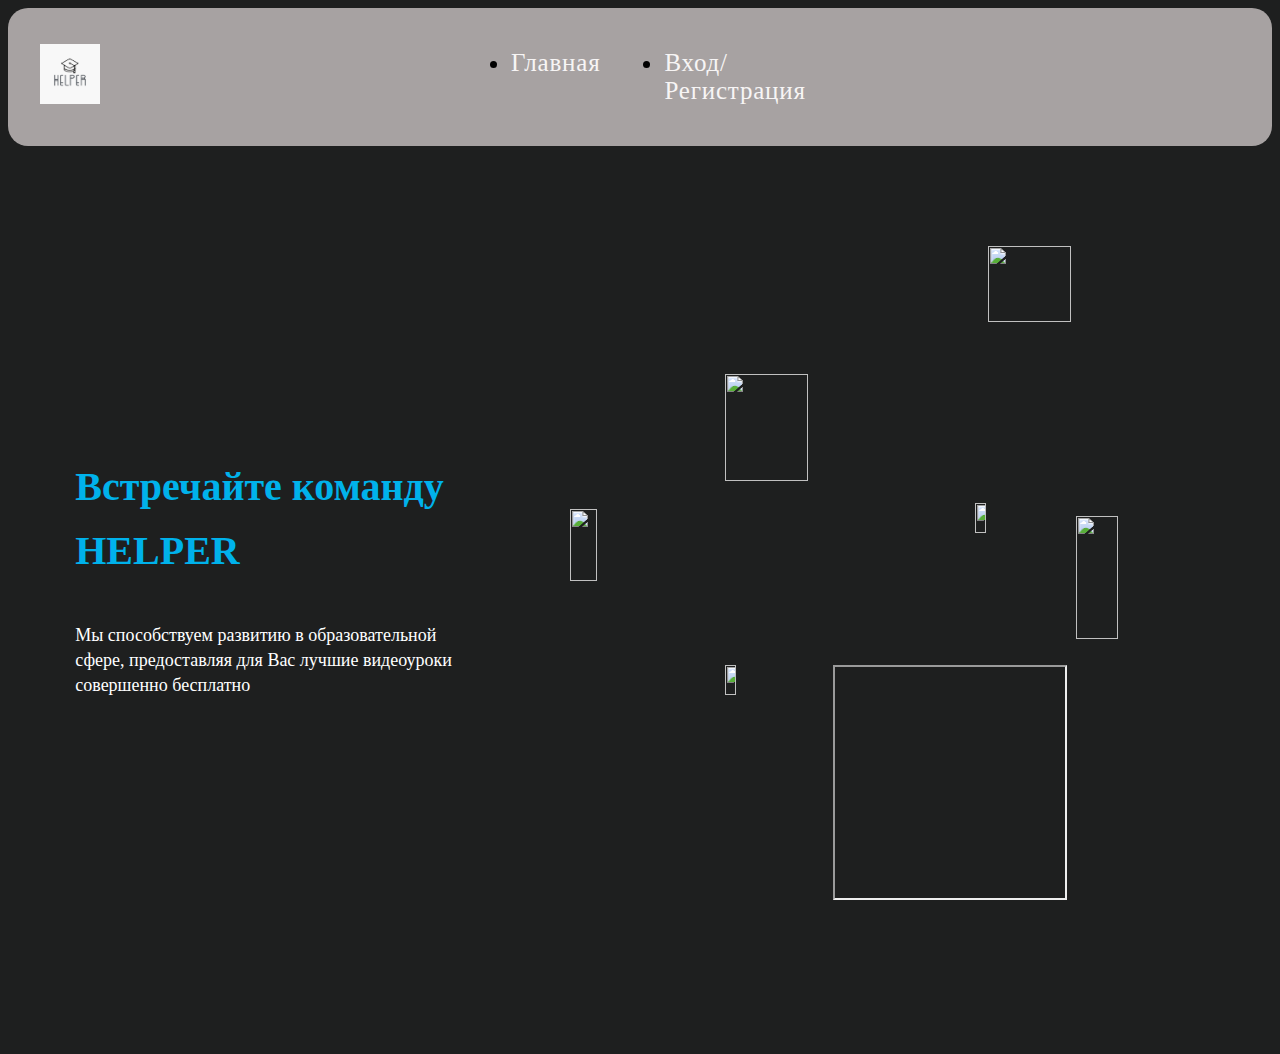
==== about.html @ ddfc0e7e "Add files via upload" ====
<!DOCTYPE html>
<html lang="ru">
<head>
    <meta charset="UTF-8">
    <meta name="viewport" content="width=device-width, initial-scale=1.0">
    <title>О нас</title>
    <link rel="stylesheet" href="styleabout.css">
</head>
<body>
    <header>
        <div class="company-logo">
            <img src="RVa7HlXWsDU.jpg" width="60" height="60">
        </div>
        <nav class="navbar">
          <ul class="nav-items">
            <li class="nav-item"><a href="index.html" class="nav-link">Главная</a></li>
            <li class="nav-item"><a href="" class="nav-link">Вход/Регистрация</a></li>
          </ul>
        </nav>
        <div class="menu-toggle">
          <i class="bx bx-menu"></i>
          <i class="bx bx-x"></i>
        </div>
      </header>

      <div class="responsive-container-block bigContainer">
        <div class="responsive-container-block Container">
          <div class="responsive-container-block leftSide">
            <p class="text-blk heading">
              Встречайте команду HELPER
            </p>
            <p class="text-blk subHeading">
                Мы способствуем развитию в образовательной сфере, предоставляя для Вас лучшие видеоуроки совершенно бесплатно
            </p>
          </div>
          <div class="responsive-container-block rightSide">
            <img class="number1img" src="https://workik-widget-assets.s3.amazonaws.com/widget-assets/images/ET32.jpg">
            <img class="number2img" src="https://workik-widget-assets.s3.amazonaws.com/widget-assets/images/d14.png">
            <img class="number3img" src="https://workik-widget-assets.s3.amazonaws.com/widget-assets/images/b245.png">
            <img class="number5img" src="https://workik-widget-assets.s3.amazonaws.com/widget-assets/images/Customer supports.png">
            <iframe allowfullscreen="allowfullscreen" class="number4vid" poster="https://workik-widget-assets.s3.amazonaws.com/widget-assets/images/b242.png" src="https://www.youtube.com/embed/svg%3E?">
            </iframe>
            <img class="number7img" src="https://workik-widget-assets.s3.amazonaws.com/widget-assets/images/d51.png">
            <img class="number6img" src="https://workik-widget-assets.s3.amazonaws.com/widget-assets/images/d12.png">
          </div>
        </div>
      </div>
</body>
</html>
---- styleabout.css ----
header {
    border-radius: 20px;
    display: flex;
    align-items: center;
    font-family: 'Times New Roman', Times, serif;
    background-color: rgb(167, 162, 162);
    justify-content: space-between;
    padding: 1rem 2rem;
}

.nav-items {
    display: flex;
    margin-right: 40%;
}
.nav-item {
    margin: 0 2rem;
}

.a{
    text-decoration: none;
}

.li
{
    text-decoration: none;
    list-style: none;
}

.nav-link:hover::before {
    transform: scaleX(1);
    transform-origin: bottom left;
}

.nav-link::before {
    content: "";
    background: rgb(24, 48, 39);
    width: 100%;
    height: 0.1rem;
    position: absolute;
    left: 0;
    bottom: 0;
    transform: scaleX(0);
    transform-origin: bottom right;
    transition: transform 150ms;
}

body {
    font-family: 'Times New Roman', Times, serif;
    font-size: 25px;
    background-color: var(--white-color);
    background-color: rgb(30, 31, 31);
}

.nav-link {
    color: rgb(247, 245, 245);
    text-decoration: none;
    font-size: 1.1rem;
    letter-spacing: 0.05rem;
    position: relative;
    text-align: center;
    font-size: 25px;
}






* {
    font-family: 'Times New Roman', Times, serif;
  }
  
  .text-blk {
    padding-top: 0px;
    padding-right: 0px;
    padding-bottom: 0px;
    padding-left: 0px;
    line-height: 20px;
    color: white;
    font-size: 25px;
    margin-top: 0px;
    margin-right: 0px;
    margin-bottom: 40px;
    margin-left: 0px;
  }
  
  .responsive-container-block {
    min-height: 75px;
    height: fit-content;
    width: 100%;
    padding-top: 10px;
    padding-right: 10px;
    padding-bottom: 10px;
    padding-left: 10px;
    display: flex;
    flex-wrap: wrap;
    margin-top: 0px;
    margin-right: auto;
    margin-bottom: 0px;
    margin-left: auto;
    justify-content: flex-start;
  }
  
  .responsive-container-block.bigContainer {
    background-image: initial;
    background-position-x: initial;
    background-position-y: initial;
    background-size: initial;
    background-attachment: initial;
    background-origin: initial;
    background-clip: initial;
    background-color: rgb(30, 31, 31);
    padding-top: 10px;
    padding-right: 20px;
    padding-bottom: 10px;
    padding-left: 20px;
    margin: 0 0 0 0;
  }
  
  .responsive-container-block.Container {
    max-width: 1320px;
    align-items: center;
    justify-content: center;
    margin-top: 80px;
    margin-right: auto;
    margin-bottom: 80px;
    margin-left: auto;
    padding-top: 10px;
    padding-right: 0px;
    padding-bottom: 10px;
    padding-left: 0px;
  }
  
  .responsive-container-block.leftSide {
    width: auto;
    align-items: flex-start;
    padding-top: 10px;
    padding-right: 0px;
    padding-bottom: 10px;
    padding-left: 0px;
    flex-direction: column;
    position: static;
    margin-top: 0px;
    margin-right: auto;
    margin-bottom: 0px;
    margin-left: auto;
    max-width: 400px;
  }
  
  .text-blk.heading {
    font-size: 40px;
    line-height: 64px;
    font-weight: 900;
    color: #00B2EB;
    margin-top: 0px;
    margin-right: 0px;
    margin-bottom: 40px;
    margin-left: 0px;
  }
  
  .text-blk.btn {
    color: rgb(30, 31, 31);
    background-image: initial;
    background-position-x: initial;
    background-position-y: initial;
    background-size: initial;
    background-attachment: initial;
    background-origin: initial;
    background-clip: initial;
    background-color: rgb(30, 31, 31);
    box-shadow: rgb(30, 31, 31) 0px 12px 35px;
    border-top-left-radius: 100px;
    border-top-right-radius: 100px;
    border-bottom-right-radius: 100px;
    border-bottom-left-radius: 100px;
    padding-top: 20px;
    padding-right: 50px;
    padding-bottom: 20px;
    padding-left: 50px;
    cursor: pointer;
  }
  
  .responsive-container-block.rightSide {
    width: 675px;
    position: relative;
    padding-top: 0px;
    padding-right: 0px;
    padding-bottom: 0px;
    padding-left: 0px;
    display: flex;
    height: 700px;
    min-height: auto;
  }
  
  .number1img {
    margin-top: 39%;
    margin-right: 80%;
    margin-bottom: 29%;
    margin-left: 0px;
    height: 32%;
    width: 20%;
    position: absolute;
  }
  
  .number2img {
    margin-top: 19%;
    margin-right: 42%;
    margin-bottom: 42%;
    margin-left: 23%;
    width: 35%;
    height: 39%;
    position: absolute;
  }
  
  .number3img {
    width: 13%;
    height: 21%;
    position: absolute;
    margin-top: 62%;
    margin-right: 64%;
    margin-bottom: 30%;
    margin-left: 23%;
  }
  
  .number4vid {
    width: 34%;
    height: 33%;
    position: absolute;
    margin-top: 62%;
    margin-right: 27%;
    margin-bottom: 0px;
    margin-left: 39%;
  }
  
  .number5img {
    position: absolute;
    width: 13%;
    height: 21%;
    margin-top: 38%;
    margin-right: 27%;
    margin-bottom: 41%;
    margin-left: 60%;
  }
  
  .number6img {
    position: absolute;
    margin-top: 0px;
    margin-right: 3%;
    margin-bottom: 67%;
    margin-left: 62%;
    width: 35%;
    height: 33%;
  }
  
  .number7img {
    position: absolute;
    width: 25%;
    margin-top: 40%;
    margin-right: 0px;
    margin-bottom: 18%;
    margin-left: 75%;
    height: 42%;
  }
  
  .text-blk.subHeading {
    font-size: 18px;
    line-height: 25px;
  }
  
  @media (max-width: 1024px) {
    .responsive-container-block.Container {
      flex-direction: column-reverse;
    }
  
    .text-blk.heading {
      text-align: center;
      max-width: 370px;
    }
  
    .text-blk.subHeading {
      text-align: center;
    }
  
    .responsive-container-block.leftSide {
      align-items: center;
      max-width: 480px;
    }
  
    .responsive-container-block.rightSide {
      margin-top: 0px;
      margin-right: auto;
      margin-bottom: 100px;
      margin-left: auto;
    }
  
    .responsive-container-block.rightSide {
      margin: 0 auto 70px auto;
    }
  }
  
  @media (max-width: 768px) {
    .responsive-container-block.rightSide {
      width: 450px;
      height: 450px;
    }
  
    .responsive-container-block.leftSide {
      max-width: 450px;
    }
  }
  
  @media (max-width: 500px) {
    .number1img {
      display: none;
    }
  
    .number2img {
      display: none;
    }
  
    .number3img {
      display: none;
    }
  
    .number5img {
      display: none;
    }
  
    .number6img {
      display: none;
    }
  
    .number7img {
      display: none;
    }
  
    .responsive-container-block.rightSide {
      width: 100%;
      height: 250px;
      margin-top: 0px;
      margin-right: 0px;
      margin-bottom: 100px;
      margin-left: 0px;
    }
  
    .number4vid {
      position: static;
      margin-top: 0px;
      margin-right: auto;
      margin-bottom: 0px;
      margin-left: auto;
      width: 100%;
      height: 100%;
    }
  
    .text-blk.heading {
      font-size: 25px;
      line-height: 40px;
      max-width: 370px;
      width: auto;
    }
  
    .text-blk.subHeading {
      font-size: 25px;
      line-height: 25px;
    }
  
    .responsive-container-block.leftSide {
      width: 100%;
    }
  }
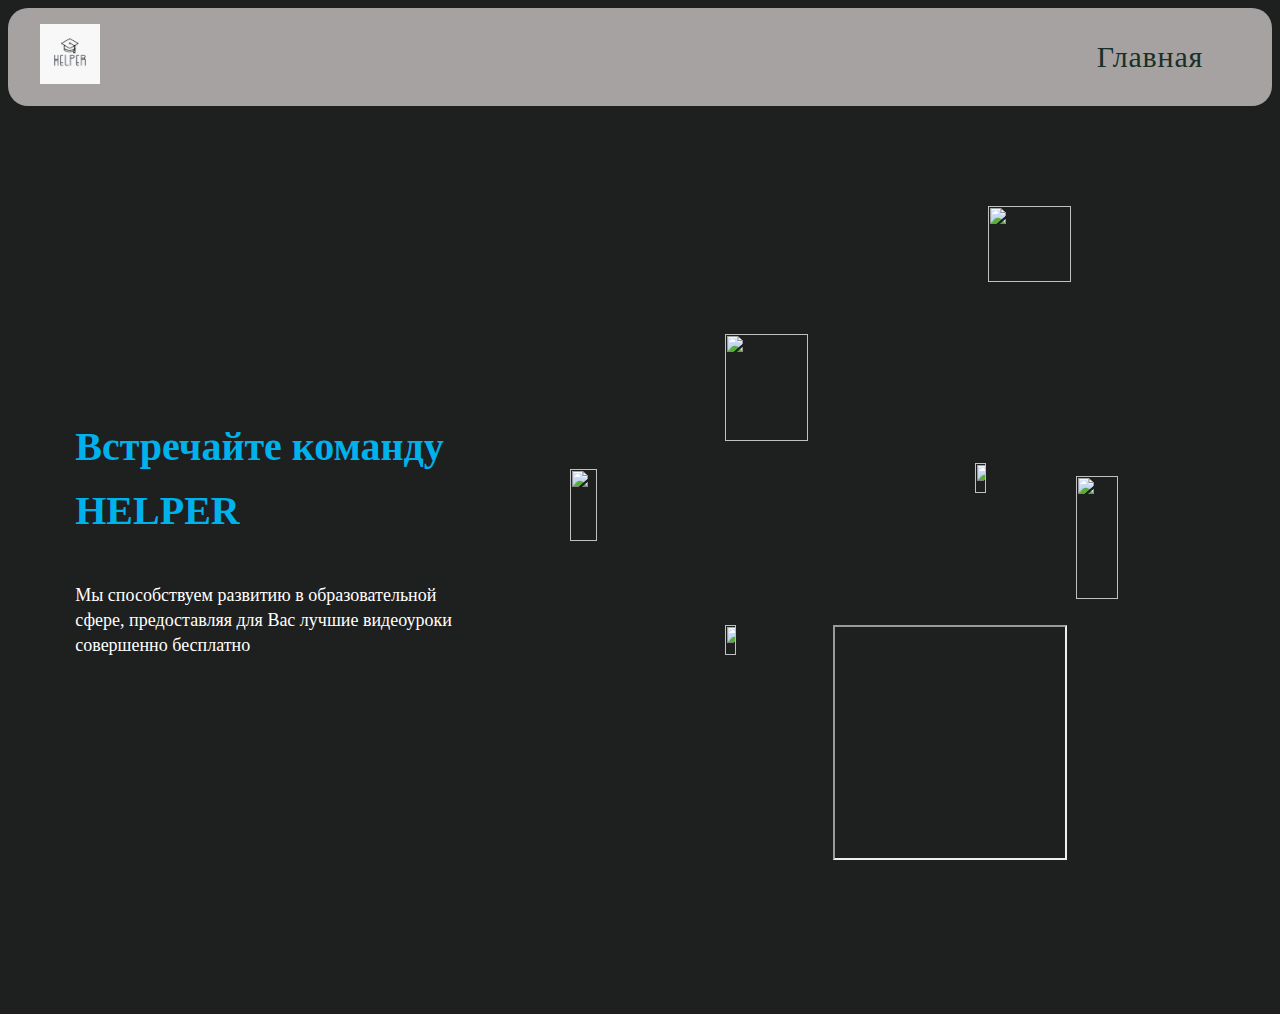
==== commit 10fb7739: "Add files via upload" ====
--- a/about.html
+++ b/about.html
@@ -12,10 +12,9 @@
             <img src="RVa7HlXWsDU.jpg" width="60" height="60">
         </div>
         <nav class="navbar">
-          <ul class="nav-items">
-            <li class="nav-item"><a href="index.html" class="nav-link">Главная</a></li>
-            <li class="nav-item"><a href="" class="nav-link">Вход/Регистрация</a></li>
-          </ul>
+          <div class="nav-items">
+            <div class="nav-item"><a href="index.html" class="nav-link">Главная</a></div>
+          </div>
         </nav>
         <div class="menu-toggle">
           <i class="bx bx-menu"></i>
--- a/styleabout.css
+++ b/styleabout.css
@@ -52,17 +52,20 @@
 }
 
 .nav-link {
-    color: rgb(247, 245, 245);
-    text-decoration: none;
-    font-size: 1.1rem;
-    letter-spacing: 0.05rem;
-    position: relative;
-    text-align: center;
-    font-size: 25px;
-}
-
-
-
+  color:  rgb(24, 48, 39);
+  text-decoration: none;
+  font-size: 1.1rem;
+  letter-spacing: 0.05rem;
+  position: relative;
+  text-align: center;
+  font-size: 30px;
+}
+
+
+nav
+{
+    margin-left: 80%;
+}
 
 
 
